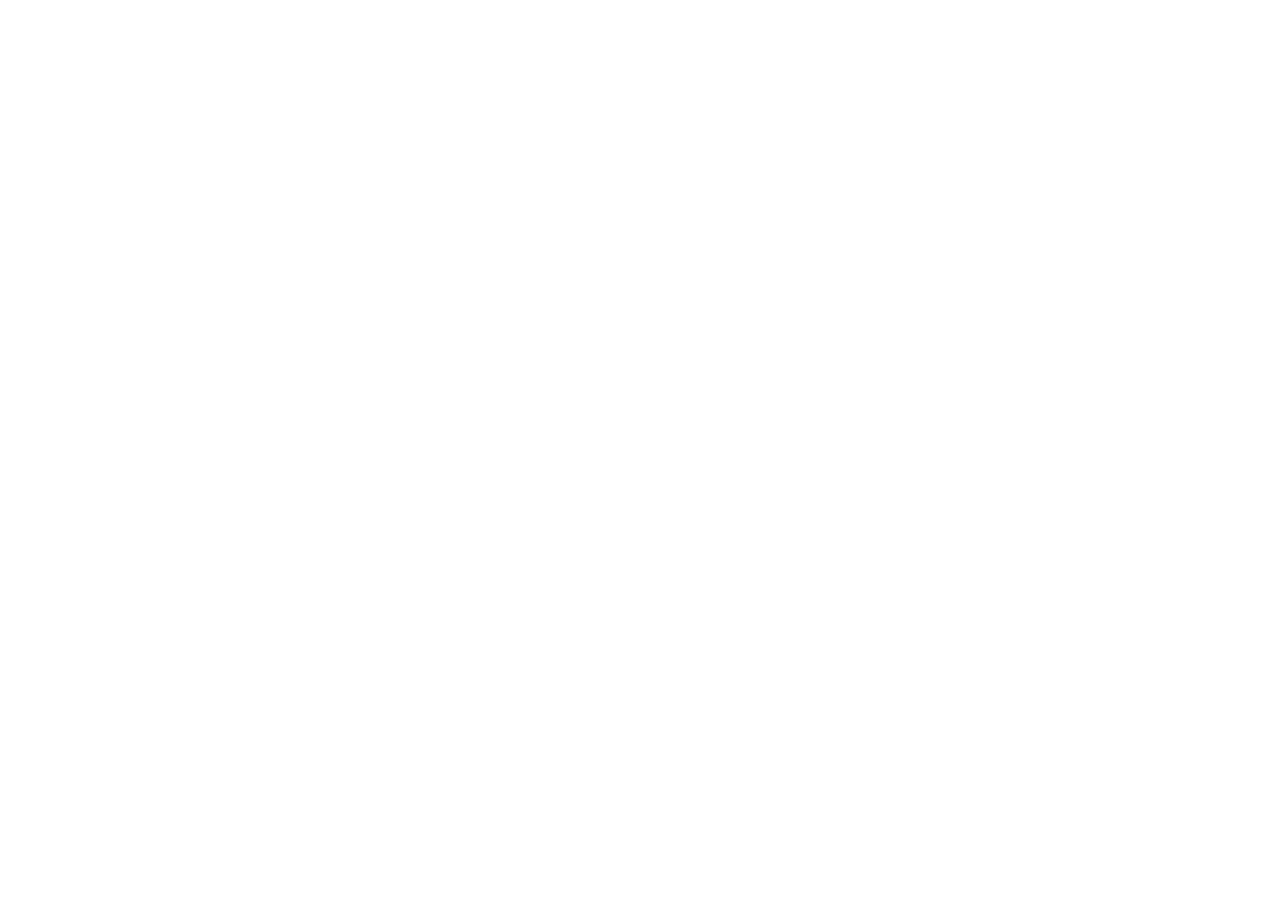
==== html/product.html @ 7422774b "linked index to script" ====
<!DOCTYPE html>
<html lang="en">
<head>
    <meta charset="UTF-8">
    <meta name="viewport" content="width=device-width, initial-scale=1.0">
    <title>Document</title>
</head>
<body>
    

    <script src="/script/product.js"></script>
</body>
</html>
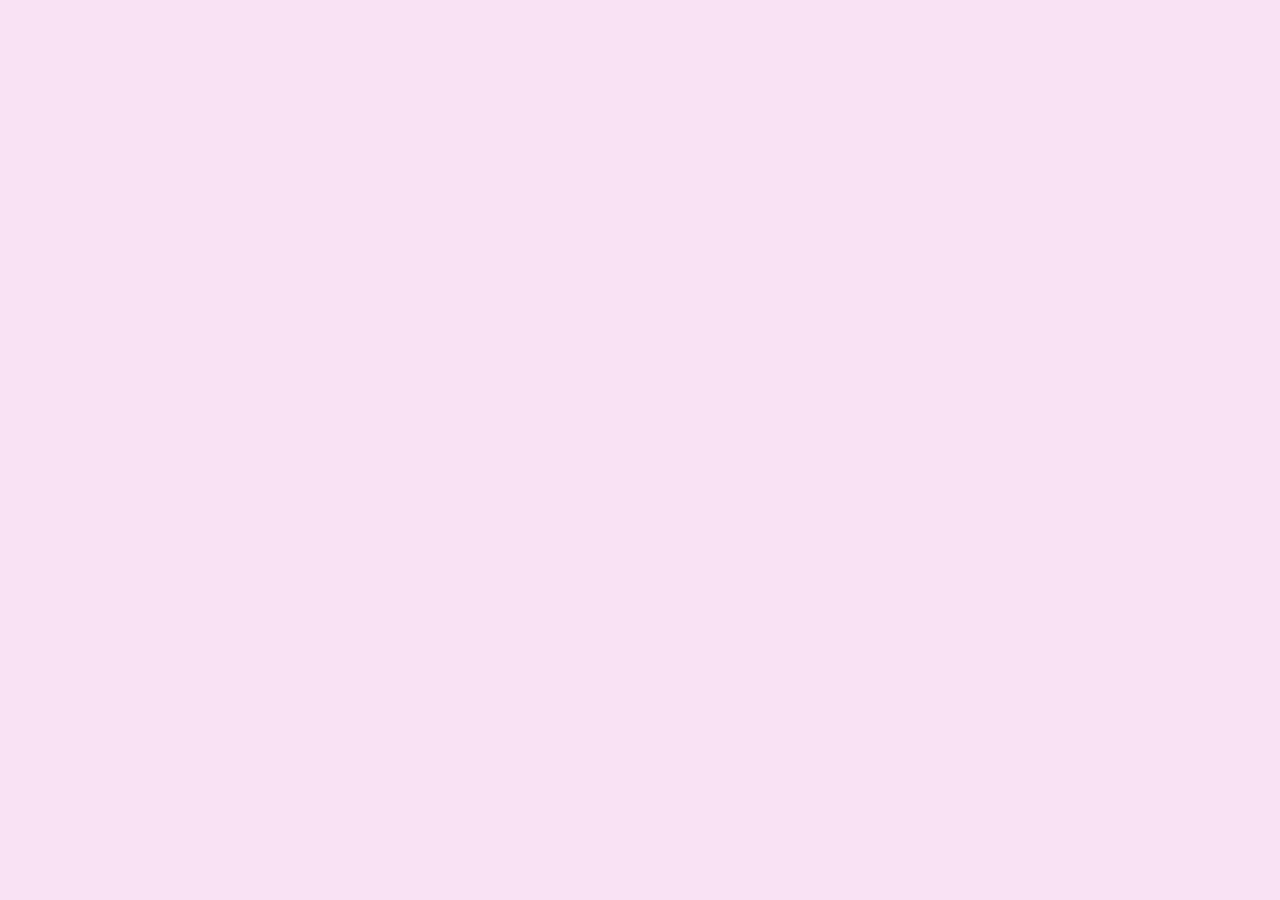
==== commit 17ba23c2: "edited" ====
--- a/html/product.html
+++ b/html/product.html
@@ -3,6 +3,7 @@
 <head>
     <meta charset="UTF-8">
     <meta name="viewport" content="width=device-width, initial-scale=1.0">
+    <link rel="stylesheet" href="/css/style.css">
     <title>Document</title>
 </head>
 <body>
--- a/css/style.css
+++ b/css/style.css
@@ -0,0 +1,33 @@
+body{
+    background-image: url('https://yolandamatiwane.github.io/ecomImages/teachers-day-concept-with-realistic-background-back-school-block-chalkboard-pile-books_729149-63638.jpg');
+    background-repeat: no-repeat;
+    background-size: cover;
+    background-color: rgb(247, 226, 241);
+}
+.nav-link, .navbar-brand{
+    color: white;
+}
+.navebar-custom{
+    background-color: rgb(173, 58, 189);
+}
+
+/* #outer{
+    margin-left: 500px;
+    margin-top: 50px;
+    width: 800px;
+    height: 400px;
+    
+} */
+.card{
+    margin-left: 500px;
+    margin-top: 60px;
+    color: white;
+    width: 800px;
+    height: 300px;
+    background-color: rgba(240, 248, 255, 0);
+}
+
+img{
+    height: 300px;
+    width: fit-content;
+}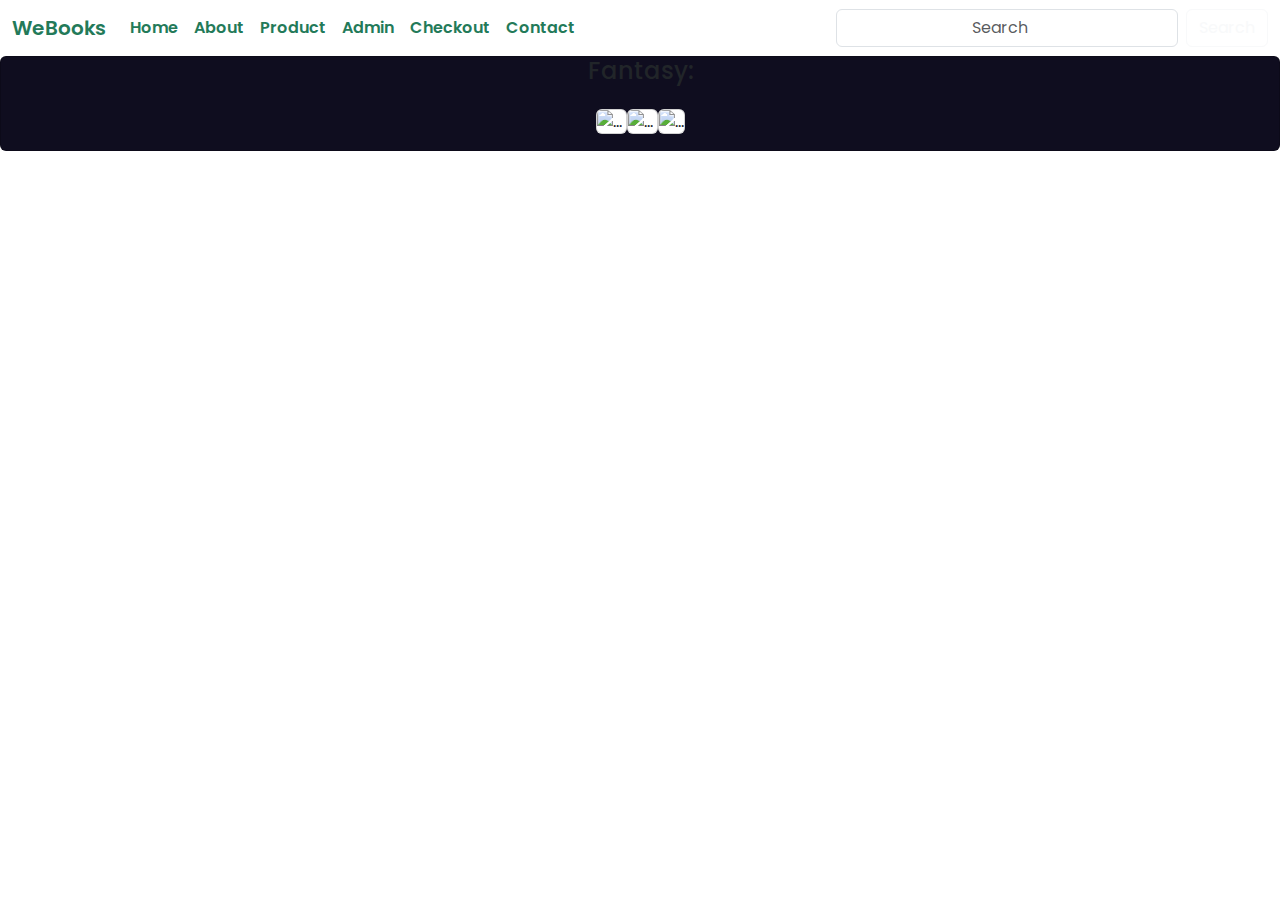
==== commit 424d7f30: "ending the day" ====
--- a/html/product.html
+++ b/html/product.html
@@ -3,12 +3,68 @@
 <head>
     <meta charset="UTF-8">
     <meta name="viewport" content="width=device-width, initial-scale=1.0">
+    <link rel="stylesheet" href="	https://cdn.jsdelivr.net/npm/bootstrap@5.3.3/dist/css/bootstrap.min.css">
     <link rel="stylesheet" href="/css/style.css">
     <title>Document</title>
 </head>
 <body>
+    <nav class="navbar navbar-expand-lg navbar-custom" id="nav">
+        <div class="container-fluid">
+          <button class="navbar-toggler" type="button" data-bs-toggle="collapse" data-bs-target="#navbarTogglerDemo03" aria-controls="navbarTogglerDemo03" aria-expanded="false" aria-label="Toggle navigation">
+            <span class="navbar-toggler-icon"></span>
+          </button>
+          <a class="navbar-brand" href="/index.html">WeBooks</a>
+          <div class="collapse navbar-collapse" id="navbarTogglerDemo03">
+            <ul class="navbar-nav me-auto mb-2 mb-lg-0">
+              <li class="nav-item">
+                <a class="nav-link"  href="/html/home.html">Home</a>
+              </li>
+              <li class="nav-item">
+                <a class="nav-link" href="/html/about.html">About</a>
+              </li>
+              <li class="nav-item">
+                <a class="nav-link" aria-current="page" href="/html/product.html">Product</a>
+              </li>
+              <li class="nav-item">
+                <a class="nav-link" href="/html/admin.html">Admin</a>
+              </li>
+              <li class="nav-item">
+                <a class="nav-link" href="/html/checkout.html">Checkout</a>
+              </li>
+              <li class="nav-item">
+                <a class="nav-link" href="/html/contact.html">Contact</a>
+              </li>
+            </ul>
+            <form class="d-flex" role="search">
+              <input class="form-control me-2" type="search" placeholder="Search" aria-label="Search">
+              <button class="btn btn-outline-light" type="submit">Search</button>
+            </form>
+          </div>
+        </div>
+    </nav>
+    <main>
+        <div class="card" id="mainCard_1" style="width: 80rem;">
+            <h4>Fantasy:</h4>
+            <div class="card-body">
+                <div class="card" style="width: 10rem;">
+                    <img src="https://yolandamatiwane.github.io/ecomImages/2d2bd831bde18d9ca454165153cc432a.jpg" class="card-img-top" alt="...">
+                </div>
+                <div class="card" style="width: 10rem;">
+                    <img src="https://yolandamatiwane.github.io/ecomImages/2d2bd831bde18d9ca454165153cc432a.jpg" class="card-img-top" alt="...">
+                </div>
+                <div class="card" style="width: 10rem;">
+                    <img src="https://yolandamatiwane.github.io/ecomImages/2d2bd831bde18d9ca454165153cc432a.jpg" class="card-img-top" alt="...">
+                </div>
+            </div>
+          </div>
+    </main>
+    <footer>
+
+    </footer>
     
 
+    
+    <script src="https://cdn.jsdelivr.net/npm/bootstrap@5.3.3/dist/js/bootstrap.bundle.min.js"></script>
     <script src="/script/product.js"></script>
 </body>
 </html>--- a/css/style.css
+++ b/css/style.css
@@ -1,33 +1,50 @@
-body{
-    background-image: url('https://yolandamatiwane.github.io/ecomImages/teachers-day-concept-with-realistic-background-back-school-block-chalkboard-pile-books_729149-63638.jpg');
+@import url('https://fonts.googleapis.com/css2?family=Poppins:wght@300;400;500;600;700;800;900&display=swap');
+*{
+    font-family: 'Poppins',sans-serif;
+    text-align: center;
+}
+#index{
+    background-image: url('https://yolandamatiwane.github.io/ecomImages/anime-reading-books-fantasy-e1616002325335.jpg');
     background-repeat: no-repeat;
     background-size: cover;
-    background-color: rgb(247, 226, 241);
+    background-color: rgb(114, 8, 84);
 }
 .nav-link, .navbar-brand{
-    color: white;
+    color: rgb(35, 122, 89);
+    font-weight: 600;
 }
 .navebar-custom{
     background-color: rgb(173, 58, 189);
 }
-
-/* #outer{
-    margin-left: 500px;
-    margin-top: 50px;
-    width: 800px;
-    height: 400px;
+#indexCard .card-text{
+    color: rgb(35, 122, 89);
+    font-weight: 700;
     
-} */
-.card{
-    margin-left: 500px;
-    margin-top: 60px;
-    color: white;
-    width: 800px;
+    /* color: rgb(66, 190, 170);
+    text-shadow: 2px 2px 4px #f8f8f8; */
+    overflow: hidden; 
+}
+#indexCard{
+    margin-left: 50px;
+    margin-top: 100px;
+    
+    border: none;
+    width: 600px;
     height: 300px;
     background-color: rgba(240, 248, 255, 0);
 }
 
 img{
     height: 300px;
-    width: fit-content;
+}
+#mainCard_1{
+    background-color: rgb(15, 13, 31);
+}
+#mainCard_1 .card{
+    display: inline;
+    height: 300px;
+}
+.card img{
+    width: 300px;
+    height: 300px;
 }